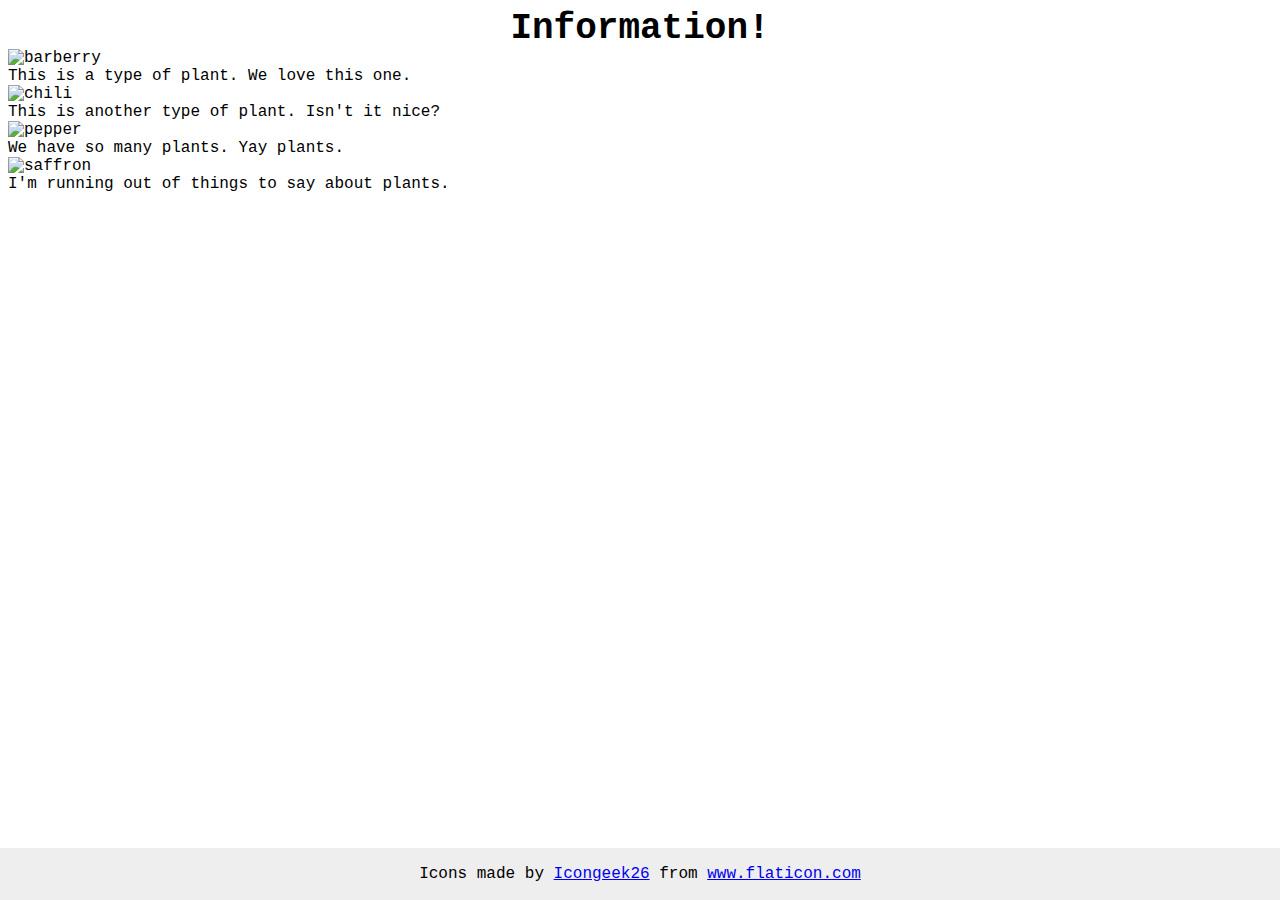
==== foundations/flex/04-flex-information/index.html @ a8b3c2ce "add div to html for better control" ====
<!DOCTYPE html>
<html lang="en">
  <head>
    <meta charset="UTF-8">
    <meta http-equiv="X-UA-Compatible" content="IE=edge">
    <meta name="viewport" content="width=device-width, initial-scale=1.0">
    <title>Information</title>
    <link rel="stylesheet" href="style.css">
  </head>
  <body>
    <div class="title">Information!</div>
    <div class="content">
      <img src="./images/barberry.png" alt="barberry">
      <div class="text">This is a type of plant. We love this one.</div>

      <img src="./images/chilli.png" alt="chili">
      <div class="text">This is another type of plant. Isn't it nice?</div>

      <img src="./images/pepper.png" alt="pepper">
      <div class="text">We have so many plants. Yay plants.</div>

      <img src="./images/saffron.png" alt="saffron">
      <div class="text">I'm running out of things to say about plants.</div>
    </div>
    <!-- disregard this section, it's here to give attribution to the creator of these icons -->
    <div class="footer">
      <div>Icons made by <a href="https://www.flaticon.com/authors/icongeek26" title="Icongeek26">Icongeek26</a> from <a href="https://www.flaticon.com/" title="Flaticon">www.flaticon.com</a></div>
    </div>
  </body>
</html>
---- foundations/flex/04-flex-information/style.css ----
body {
  font-family: 'Courier New', Courier, monospace;
}

img {
  width: 100px;
  height: 100px;
}

.title {
  font-size: 36px;
  font-weight: 900;
  text-align: center;
}

/* do not edit this footer */
.footer {
  position: fixed;
  bottom: 0;
  left: 0;
  right: 0;
  height: 52px;
  display: flex;
  align-items: center;
  justify-content: center;
  background: #eee;
}
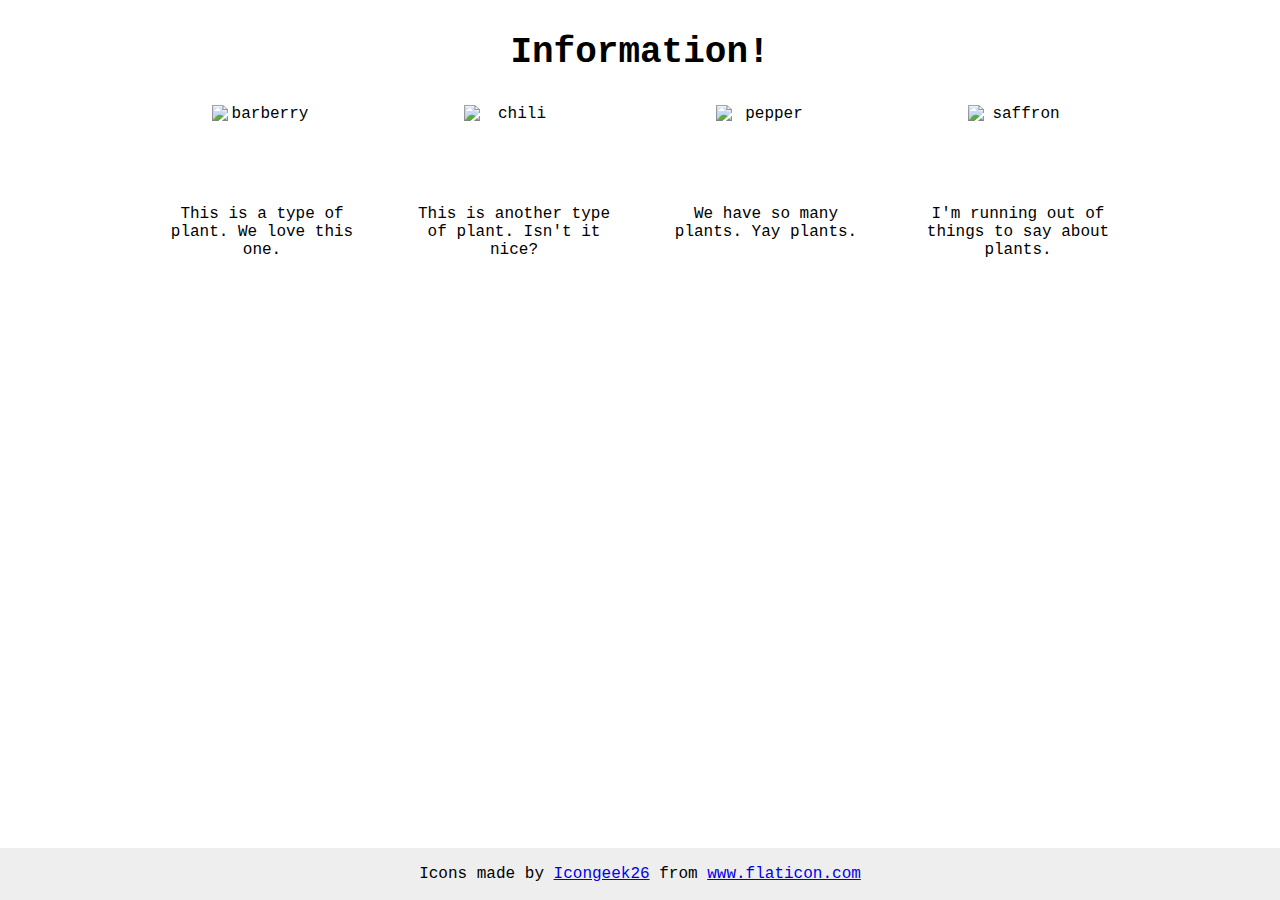
==== commit 7bcbd427: "finish flex exercise 04" ====
--- a/foundations/flex/04-flex-information/index.html
+++ b/foundations/flex/04-flex-information/index.html
@@ -10,17 +10,22 @@
   <body>
     <div class="title">Information!</div>
     <div class="content">
+      <div class="one">
       <img src="./images/barberry.png" alt="barberry">
       <div class="text">This is a type of plant. We love this one.</div>
-
+      </div>
+      <div class="two">
       <img src="./images/chilli.png" alt="chili">
       <div class="text">This is another type of plant. Isn't it nice?</div>
-
+      </div>
+      <div class="three">
       <img src="./images/pepper.png" alt="pepper">
       <div class="text">We have so many plants. Yay plants.</div>
-
+      </div>
+      <div class="four">
       <img src="./images/saffron.png" alt="saffron">
       <div class="text">I'm running out of things to say about plants.</div>
+      </div>
     </div>
     <!-- disregard this section, it's here to give attribution to the creator of these icons -->
     <div class="footer">
--- a/foundations/flex/04-flex-information/style.css
+++ b/foundations/flex/04-flex-information/style.css
@@ -11,8 +11,25 @@
   font-size: 36px;
   font-weight: 900;
   text-align: center;
+  margin: 32px;
 }
 
+.content {
+  display: flex;
+  gap: 52px;
+  /* flex-wrap: wrap; */
+  flex-basis: 200px;
+  text-align: center;
+  justify-content: center;
+}
+
+.one, .two, .three, .four {
+  display: flex;
+  flex-direction: column;
+  align-items: center;
+  flex-wrap: wrap;
+  flex-basis: 200px;
+}
 /* do not edit this footer */
 .footer {
   position: fixed;
